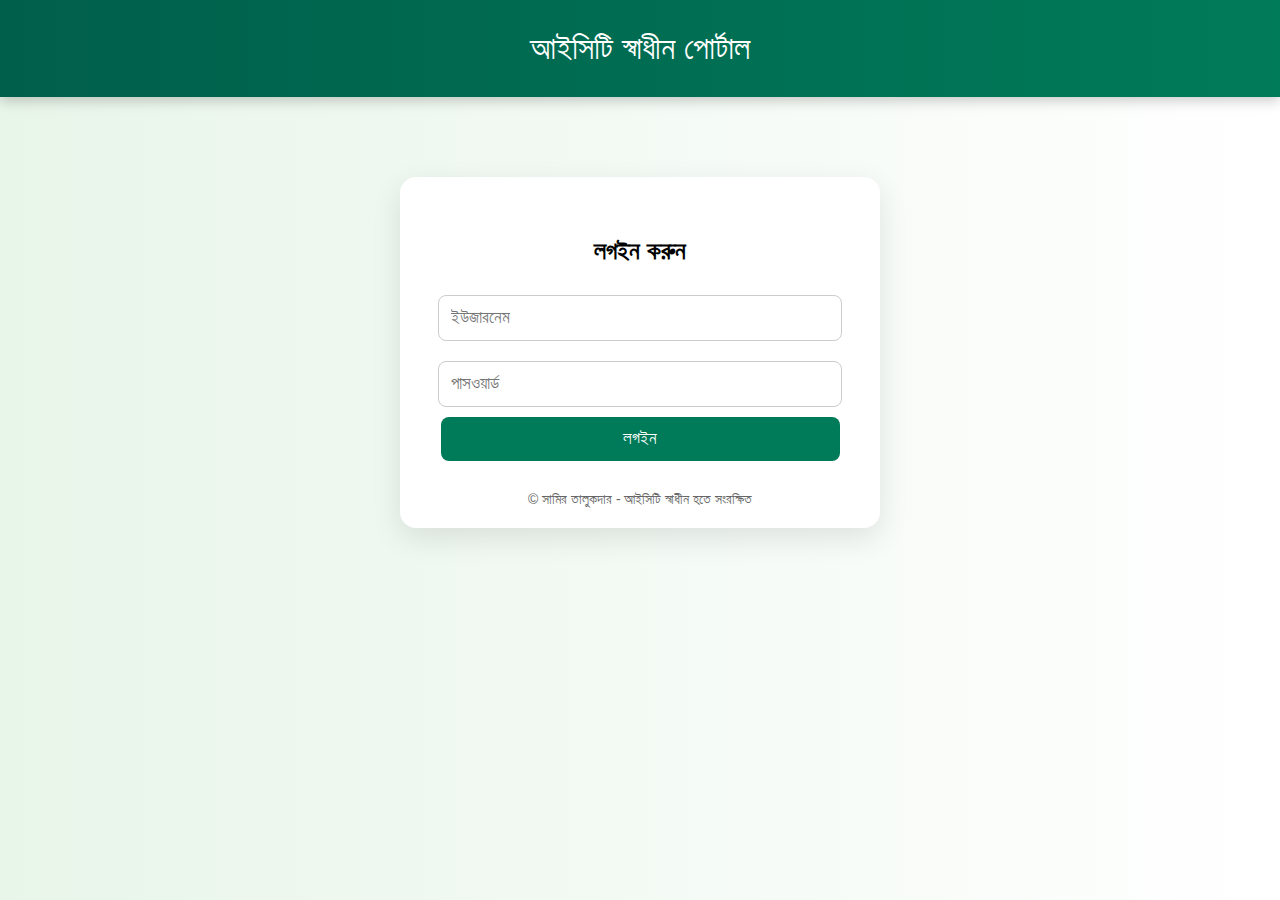
==== index.html @ fa0de13f "Update index.html" ====
<!DOCTYPE html>
<html lang="bn">
<head>
  <meta charset="UTF-8">
  <title>ICT স্বাধীন পোর্টাল</title>
  <link href="https://fonts.maateen.me/solaiman-lipi/font.css" rel="stylesheet">
  <link rel="stylesheet" href="https://cdnjs.cloudflare.com/ajax/libs/font-awesome/6.5.0/css/all.min.css">
  <style>
    body {
      font-family: 'SolaimanLipi', sans-serif;
      margin: 0;
      padding: 0;
      background: linear-gradient(to right, #e8f5e9, #ffffff);
    }

    header {
      background: linear-gradient(90deg, #005f4b, #007b59);
      color: white;
      padding: 30px 20px;
      text-align: center;
      font-size: 32px;
      box-shadow: 0 4px 12px rgba(0,0,0,0.2);
    }

    .container {
      max-width: 420px;
      margin: 80px auto;
      background: white;
      padding: 40px 30px 20px 30px;
      border-radius: 16px;
      box-shadow: 0 10px 30px rgba(0, 0, 0, 0.1);
      text-align: center;
    }

    input[type="text"], input[type="password"] {
      width: 90%;
      padding: 12px;
      margin: 10px 0;
      font-size: 17px;
      border: 1px solid #ccc;
      border-radius: 8px;
    }

    button {
      width: 95%;
      padding: 12px;
      background-color: #007b59;
      color: white;
      border: none;
      font-size: 17px;
      border-radius: 8px;
      cursor: pointer;
      font-family: 'SolaimanLipi', sans-serif;
    }

    .error { color: red; margin-top: 15px; }
    .success { color: green; margin-top: 15px; }

    .footer { margin-top: 30px; font-size: 14px; color: #666; }

    .dashboard, .admin-panel, .admin-button-section {
      display: none;
      text-align: center;
      margin-top: 60px;
    }

    .dashboard button {
      display: flex;
      align-items: center;
      justify-content: center;
      gap: 12px;
      width: 320px;
      margin: 20px auto;
      padding: 15px;
      font-size: 18px;
      border: none;
      border-radius: 12px;
      background-color: #007b59;
      color: white;
      cursor: pointer;
      transition: 0.3s;
      font-family: 'SolaimanLipi', sans-serif;
    }

    .dashboard i, .admin-button-section i {
      font-size: 22px;
    }

    .tooltip {
      font-size: 14px;
      color: #333;
      margin-top: -10px;
      margin-bottom: 20px;
    }

    .admin-auth {
      display: none;
      margin-top: 30px;
    }

    .admin-panel input {
      width: 300px;
      padding: 10px;
      margin: 10px 0;
      border: 1px solid #ccc;
      border-radius: 8px;
      font-size: 16px;
      font-family: 'SolaimanLipi', sans-serif;
    }

    .admin-panel button {
      padding: 10px 20px;
      background-color: #007b59;
      color: white;
      border: none;
      border-radius: 8px;
      font-size: 16px;
      cursor: pointer;
      font-family: 'SolaimanLipi', sans-serif;
    }

    .admin-button-section button {
      padding: 12px 20px;
      background-color: #007b59;
      color: white;
      border: none;
      border-radius: 8px;
      font-size: 17px;
      display: flex;
      align-items: center;
      justify-content: center;
      gap: 10px;
      cursor: pointer;
      margin: auto;
      font-family: 'SolaimanLipi', sans-serif;
    }
  </style>
</head>
<body>

  <header>আইসিটি স্বাধীন পোর্টাল</header>

  <!-- Login Panel -->
  <div class="container" id="loginPanel">
    <h2>লগইন করুন</h2>
    <input type="text" id="username" placeholder="ইউজারনেম"><br>
    <input type="password" id="password" placeholder="পাসওয়ার্ড"><br>
    <button onclick="login()">লগইন</button>
    <div class="error" id="error"></div>
    <div class="footer">© সামির তালুকদার - আইসিটি স্বাধীন হতে সংরক্ষিত</div>
  </div>

  <!-- Dashboard Panel -->
  <div class="dashboard" id="dashboardPanel">
    <button onclick="showAdminAuth()">
      <i class="fas fa-user-shield"></i> প্রশাসনিক লগইন
    </button>
    <div class="tooltip">* এটা শুধুমাত্র কুইজ পরিচালনার জন্য</div>

    <button onclick="alert('এডভাইসর / টিম লগইন ক্লিক হয়েছে')">
      <i class="fas fa-users"></i> এডভাইসর/টিম লগইন
    </button>

    <div class="admin-auth" id="adminAuth">
      <p>প্রশাসনিক পাসওয়ার্ড দিন:</p>
      <input type="password" id="adminPassword" placeholder="শুধু প্রশাসকদের জন্য">
      <button onclick="verifyAdmin()">যাচাই করুন</button>
      <div class="error" id="adminError"></div>
    </div>
  </div>

  <!-- Admin Button Section -->
  <div class="admin-button-section" id="adminButtonSection">
    <button onclick="showPasswordChange()">
      <i class="fas fa-key"></i> পাসওয়ার্ড পরিবর্তন করুন
    </button>
  </div>

  <!-- Admin Panel -->
  <div class="admin-panel" id="adminPanel">
    <h2>প্রশাসনিক পাসওয়ার্ড পরিবর্তন</h2>
    <input type="password" id="oldPass" placeholder="বর্তমান পাসওয়ার্ড"><br>
    <input type="password" id="newPass" placeholder="নতুন পাসওয়ার্ড"><br>
    <button onclick="changeAdminPassword()">পাসওয়ার্ড পরিবর্তন করুন</button>
    <div class="success" id="passChangeSuccess"></div>
    <div class="error" id="passChangeError"></div>
  </div>

  <script>
    let currentAdminPass = "abc";

    function login() {
      const username = document.getElementById('username').value.trim();
      const password = document.getElementById('password').value.trim();
      const error = document.getElementById('error');

      if (username === 'admin' && password === 'abc') {
        document.getElementById('loginPanel').style.display = 'none';
        document.getElementById('dashboardPanel').style.display = 'block';
      } else {
        error.innerText = 'ইউজারনেম বা পাসওয়ার্ড ভুল হয়েছে!';
      }
    }

    function showAdminAuth() {
      document.getElementById('adminAuth').style.display = 'block';
    }

    function verifyAdmin() {
      const pass = document.getElementById('adminPassword').value.trim();
      const err = document.getElementById('adminError');

      if (pass === currentAdminPass) {
        document.getElementById('dashboardPanel').style.display = 'none';
        document.getElementById('adminButtonSection').style.display = 'block';
      } else {
        err.innerText = 'ভুল প্রশাসনিক পাসওয়ার্ড!';
      }
    }

    function showPasswordChange() {
      document.getElementById('adminButtonSection').style.display = 'none';
      document.getElementById('adminPanel').style.display = 'block';
    }

    function changeAdminPassword() {
      const oldPass = document.getElementById('oldPass').value.trim();
      const newPass = document.getElementById('newPass').value.trim();
      const success = document.getElementById('passChangeSuccess');
      const error = document.getElementById('passChangeError');

      success.innerText = '';
      error.innerText = '';

      if (oldPass !== currentAdminPass) {
        error.innerText = 'বর্তমান পাসওয়ার্ড সঠিক নয়!';
        return;
      }

      if (newPass.length < 3) {
        error.innerText = 'নতুন পাসওয়ার্ড কমপক্ষে ৩ অক্ষরের হতে হবে!';
        return;
      }

      currentAdminPass = newPass;
      success.innerText = 'পাসওয়ার্ড সফলভাবে পরিবর্তন হয়েছে!';
    }
  </script>

</body>
  </html>
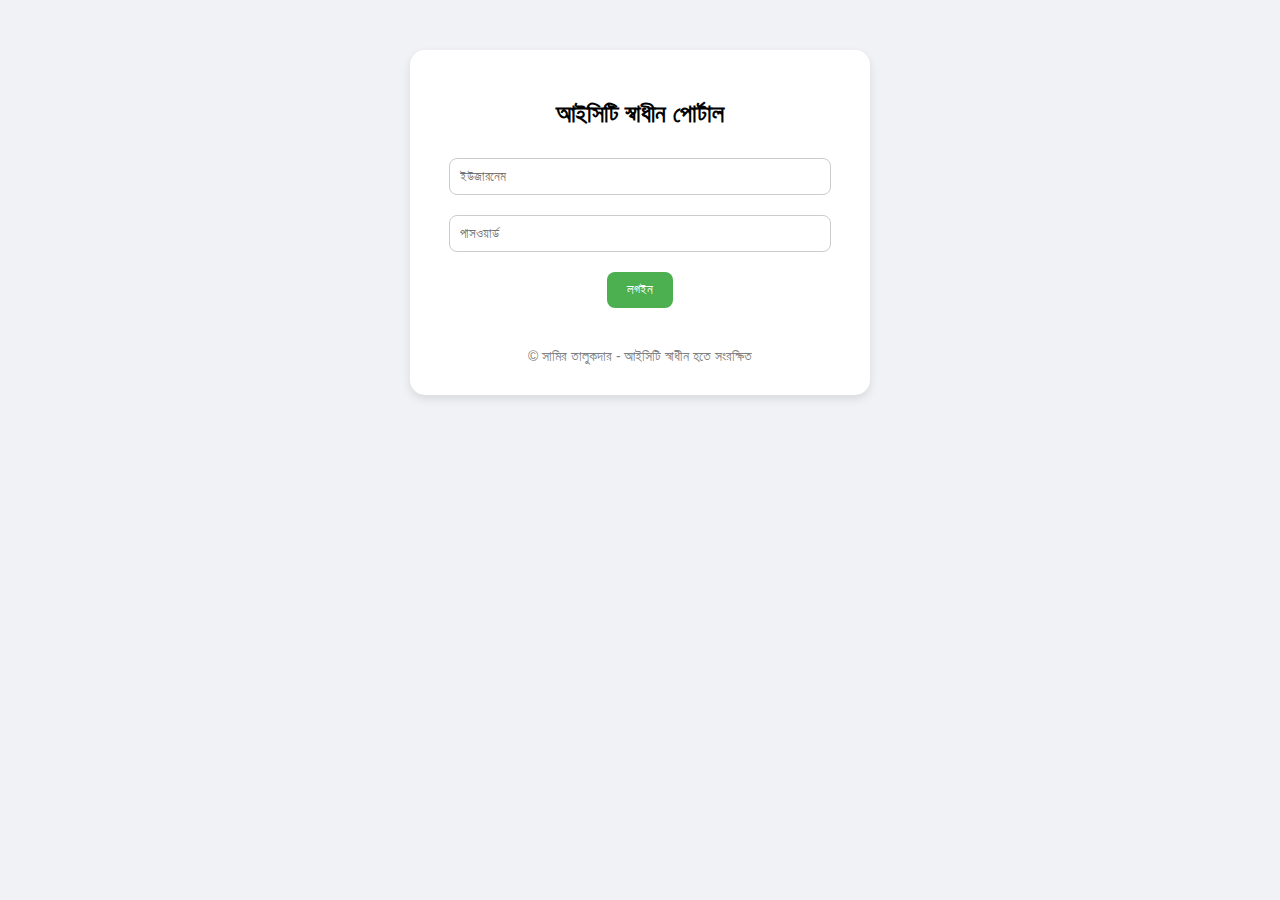
==== commit 7523ed8f: "Update index.html" ====
--- a/index.html
+++ b/index.html
@@ -1,251 +1,219 @@
-<!DOCTYPE html>
-<html lang="bn">
+<!DOCTYPE html><html lang="bn">
 <head>
   <meta charset="UTF-8">
-  <title>ICT স্বাধীন পোর্টাল</title>
+  <meta name="viewport" content="width=device-width, initial-scale=1.0">
+  <title>আইসিটি স্বাধীন পোর্টাল</title>
   <link href="https://fonts.maateen.me/solaiman-lipi/font.css" rel="stylesheet">
-  <link rel="stylesheet" href="https://cdnjs.cloudflare.com/ajax/libs/font-awesome/6.5.0/css/all.min.css">
   <style>
     body {
       font-family: 'SolaimanLipi', sans-serif;
+      background-color: #f0f2f5;
       margin: 0;
       padding: 0;
-      background: linear-gradient(to right, #e8f5e9, #ffffff);
-    }
-
-    header {
-      background: linear-gradient(90deg, #005f4b, #007b59);
-      color: white;
-      padding: 30px 20px;
+    }
+    .container {
+      max-width: 400px;
+      margin: 50px auto;
+      background: white;
+      padding: 30px;
+      border-radius: 15px;
+      box-shadow: 0 4px 10px rgba(0,0,0,0.1);
       text-align: center;
-      font-size: 32px;
-      box-shadow: 0 4px 12px rgba(0,0,0,0.2);
-    }
-
-    .container {
-      max-width: 420px;
-      margin: 80px auto;
-      background: white;
-      padding: 40px 30px 20px 30px;
-      border-radius: 16px;
-      box-shadow: 0 10px 30px rgba(0, 0, 0, 0.1);
-      text-align: center;
-    }
-
-    input[type="text"], input[type="password"] {
+    }
+    input {
       width: 90%;
-      padding: 12px;
+      padding: 10px;
       margin: 10px 0;
-      font-size: 17px;
+      border-radius: 8px;
       border: 1px solid #ccc;
+    }
+    button {
+      padding: 10px 20px;
+      margin: 10px;
+      border: none;
       border-radius: 8px;
-    }
-
-    button {
-      width: 95%;
-      padding: 12px;
-      background-color: #007b59;
-      color: white;
-      border: none;
-      font-size: 17px;
-      border-radius: 8px;
-      cursor: pointer;
-      font-family: 'SolaimanLipi', sans-serif;
-    }
-
-    .error { color: red; margin-top: 15px; }
-    .success { color: green; margin-top: 15px; }
-
-    .footer { margin-top: 30px; font-size: 14px; color: #666; }
-
-    .dashboard, .admin-panel, .admin-button-section {
-      display: none;
-      text-align: center;
-      margin-top: 60px;
-    }
-
-    .dashboard button {
-      display: flex;
-      align-items: center;
-      justify-content: center;
-      gap: 12px;
-      width: 320px;
-      margin: 20px auto;
-      padding: 15px;
-      font-size: 18px;
-      border: none;
-      border-radius: 12px;
-      background-color: #007b59;
+      background-color: #4CAF50;
       color: white;
       cursor: pointer;
-      transition: 0.3s;
-      font-family: 'SolaimanLipi', sans-serif;
-    }
-
-    .dashboard i, .admin-button-section i {
-      font-size: 22px;
-    }
-
-    .tooltip {
+    }
+    button:hover {
+      background-color: #45a049;
+    }
+    .footer {
+      text-align: center;
       font-size: 14px;
-      color: #333;
-      margin-top: -10px;
-      margin-bottom: 20px;
-    }
-
-    .admin-auth {
+      margin-top: 30px;
+      color: gray;
+    }
+    .hidden {
       display: none;
-      margin-top: 30px;
-    }
-
-    .admin-panel input {
+    }
+    .popup {
+      position: fixed;
+      top: 50%;
+      left: 50%;
+      transform: translate(-50%, -50%);
+      background: white;
+      padding: 20px;
+      border-radius: 10px;
+      box-shadow: 0 4px 10px rgba(0,0,0,0.2);
+      z-index: 999;
       width: 300px;
-      padding: 10px;
-      margin: 10px 0;
-      border: 1px solid #ccc;
-      border-radius: 8px;
-      font-size: 16px;
-      font-family: 'SolaimanLipi', sans-serif;
-    }
-
-    .admin-panel button {
-      padding: 10px 20px;
-      background-color: #007b59;
-      color: white;
-      border: none;
-      border-radius: 8px;
-      font-size: 16px;
-      cursor: pointer;
-      font-family: 'SolaimanLipi', sans-serif;
-    }
-
-    .admin-button-section button {
-      padding: 12px 20px;
-      background-color: #007b59;
-      color: white;
-      border: none;
-      border-radius: 8px;
-      font-size: 17px;
-      display: flex;
-      align-items: center;
-      justify-content: center;
-      gap: 10px;
-      cursor: pointer;
-      margin: auto;
-      font-family: 'SolaimanLipi', sans-serif;
+      text-align: center;
+    }
+    .popup.show {
+      animation: fadeInUp 0.5s ease forwards;
+    }
+    @keyframes fadeInUp {
+      from { opacity: 0; transform: translateY(30px); }
+      to { opacity: 1; transform: translateY(0); }
     }
   </style>
 </head>
 <body>
-
-  <header>আইসিটি স্বাধীন পোর্টাল</header>
-
-  <!-- Login Panel -->
-  <div class="container" id="loginPanel">
-    <h2>লগইন করুন</h2>
-    <input type="text" id="username" placeholder="ইউজারনেম"><br>
-    <input type="password" id="password" placeholder="পাসওয়ার্ড"><br>
+  <div id="loginPanel" class="container">
+    <h2>আইসিটি স্বাধীন পোর্টাল</h2>
+    <input type="text" id="username" placeholder="ইউজারনেম">
+    <input type="password" id="password" placeholder="পাসওয়ার্ড">
     <button onclick="login()">লগইন</button>
-    <div class="error" id="error"></div>
+    <p id="loginError" style="color:red;"></p>
     <div class="footer">© সামির তালুকদার - আইসিটি স্বাধীন হতে সংরক্ষিত</div>
-  </div>
-
-  <!-- Dashboard Panel -->
-  <div class="dashboard" id="dashboardPanel">
-    <button onclick="showAdminAuth()">
-      <i class="fas fa-user-shield"></i> প্রশাসনিক লগইন
-    </button>
-    <div class="tooltip">* এটা শুধুমাত্র কুইজ পরিচালনার জন্য</div>
-
-    <button onclick="alert('এডভাইসর / টিম লগইন ক্লিক হয়েছে')">
-      <i class="fas fa-users"></i> এডভাইসর/টিম লগইন
-    </button>
-
-    <div class="admin-auth" id="adminAuth">
-      <p>প্রশাসনিক পাসওয়ার্ড দিন:</p>
-      <input type="password" id="adminPassword" placeholder="শুধু প্রশাসকদের জন্য">
-      <button onclick="verifyAdmin()">যাচাই করুন</button>
-      <div class="error" id="adminError"></div>
+  </div>  <div id="dashboard" class="container hidden">
+    <h3>ড্যাশবোর্ড</h3>
+    <button onclick="openAdmin()">প্রশাসনিক লগইন</button>
+    <button onclick="navigateToAdvisor()">এডভাইসর/টিম লগইন</button>
+    <button onclick="logout()">লগআউট করুন</button>
+  </div>  <div id="adminLoginPanel" class="container hidden">
+    <h3>প্রশাসনিক লগইন</h3>
+    <input type="text" id="adminUser" placeholder="ইউজারনেম">
+    <input type="password" id="adminPass" placeholder="পাসওয়ার্ড">
+    <button onclick="verifyAdmin()">লগইন</button>
+    <p id="adminError" style="color:red;"></p>
+  </div>  <div id="adminPanel" class="container hidden">
+    <h3>প্রশাসনিক প্যানেল</h3>
+    <button onclick="openPage('adminUserList')">টিম ম্যানেজমেন্ট</button>
+    <button>অংশগ্রহণকারী তালিকা</button>
+    <button>প্রশ্ন ডেটাবেইজ</button>
+    <button>বিশেষ নোটিশ</button>
+    <button>কোড নম্বর এবং ট্র্যাকিং</button>
+    <button onclick="backToDashboard()">পেছনে যান</button>
+    <button onclick="logout()">লগআউট করুন</button>
+  </div>  <div id="teamManagementPopup" class="popup hidden">
+    <h3>টিম ম্যানেজমেন্টে স্বাগতম</h3>
+    <button onclick="showTeamForm()">নতুন টিম মেম্বার এড করুন</button>
+    <div id="teamForm" class="hidden">
+      <input type="text" id="teamUser" placeholder="ইউজার">
+      <input type="password" id="teamPass" placeholder="পাসওয়ার্ড">
+      <input type="email" id="teamMail" placeholder="মেইল">
+      <button onclick="addTeamMember()">সংরক্ষণ করুন</button>
+      <div id="teamSaveMsg" style="color:green;"></div>
     </div>
-  </div>
-
-  <!-- Admin Button Section -->
-  <div class="admin-button-section" id="adminButtonSection">
-    <button onclick="showPasswordChange()">
-      <i class="fas fa-key"></i> পাসওয়ার্ড পরিবর্তন করুন
-    </button>
-  </div>
-
-  <!-- Admin Panel -->
-  <div class="admin-panel" id="adminPanel">
-    <h2>প্রশাসনিক পাসওয়ার্ড পরিবর্তন</h2>
-    <input type="password" id="oldPass" placeholder="বর্তমান পাসওয়ার্ড"><br>
-    <input type="password" id="newPass" placeholder="নতুন পাসওয়ার্ড"><br>
-    <button onclick="changeAdminPassword()">পাসওয়ার্ড পরিবর্তন করুন</button>
-    <div class="success" id="passChangeSuccess"></div>
-    <div class="error" id="passChangeError"></div>
-  </div>
-
-  <script>
-    let currentAdminPass = "abc";
-
+    <button onclick="closeTeamPopup()" style="background:#f44336">বন্ধ করুন</button>
+  </div>  <div id="teamLoginPanel" class="container hidden">
+    <h3>এডভাইসর / টিম লগইন</h3>
+    <input type="text" id="teamLoginUser" placeholder="ইউজার">
+    <input type="password" id="teamLoginPass" placeholder="পাসওয়ার্ড">
+    <button onclick="verifyTeamLogin()">লগইন</button>
+    <div id="teamLoginError" style="color:red;"></div>
+  </div>  <div id="teamDashboard" class="container hidden">
+    <h2 id="welcomeTeamText"></h2>
+    <button onclick="backToLogin()">লগআউট</button>
+  </div>  <script>
     function login() {
-      const username = document.getElementById('username').value.trim();
-      const password = document.getElementById('password').value.trim();
-      const error = document.getElementById('error');
-
-      if (username === 'admin' && password === 'abc') {
+      const username = document.getElementById('username').value;
+      const password = document.getElementById('password').value;
+      if (username === 'Samuthe10@Sadhin' && password === 'abc') {
         document.getElementById('loginPanel').style.display = 'none';
-        document.getElementById('dashboardPanel').style.display = 'block';
-      } else {
-        error.innerText = 'ইউজারনেম বা পাসওয়ার্ড ভুল হয়েছে!';
-      }
-    }
-
-    function showAdminAuth() {
-      document.getElementById('adminAuth').style.display = 'block';
+        document.getElementById('dashboard').style.display = 'block';
+      } else {
+        document.getElementById('loginError').innerText = 'ভুল ইউজারনেম বা পাসওয়ার্ড';
+      }
+    }
+
+    function openAdmin() {
+      document.getElementById('dashboard').style.display = 'none';
+      document.getElementById('adminLoginPanel').style.display = 'block';
     }
 
     function verifyAdmin() {
-      const pass = document.getElementById('adminPassword').value.trim();
-      const err = document.getElementById('adminError');
-
-      if (pass === currentAdminPass) {
-        document.getElementById('dashboardPanel').style.display = 'none';
-        document.getElementById('adminButtonSection').style.display = 'block';
-      } else {
-        err.innerText = 'ভুল প্রশাসনিক পাসওয়ার্ড!';
-      }
-    }
-
-    function showPasswordChange() {
-      document.getElementById('adminButtonSection').style.display = 'none';
-      document.getElementById('adminPanel').style.display = 'block';
-    }
-
-    function changeAdminPassword() {
-      const oldPass = document.getElementById('oldPass').value.trim();
-      const newPass = document.getElementById('newPass').value.trim();
-      const success = document.getElementById('passChangeSuccess');
-      const error = document.getElementById('passChangeError');
-
-      success.innerText = '';
-      error.innerText = '';
-
-      if (oldPass !== currentAdminPass) {
-        error.innerText = 'বর্তমান পাসওয়ার্ড সঠিক নয়!';
-        return;
-      }
-
-      if (newPass.length < 3) {
-        error.innerText = 'নতুন পাসওয়ার্ড কমপক্ষে ৩ অক্ষরের হতে হবে!';
-        return;
-      }
-
-      currentAdminPass = newPass;
-      success.innerText = 'পাসওয়ার্ড সফলভাবে পরিবর্তন হয়েছে!';
-    }
-  </script>
-
-</body>
-  </html>
+      const user = document.getElementById('adminUser').value;
+      const pass = document.getElementById('adminPass').value;
+      if (user === 'Sadhin@Admin.Samir' && pass === 'abc') {
+        document.getElementById('adminLoginPanel').style.display = 'none';
+        document.getElementById('adminPanel').style.display = 'block';
+      } else {
+        document.getElementById('adminError').innerText = 'ভুল ইউজারনেম বা পাসওয়ার্ড';
+      }
+    }
+
+    function openPage(pageName) {
+      if (pageName === 'adminUserList') {
+        const popup = document.getElementById('teamManagementPopup');
+        popup.classList.remove('hidden');
+        popup.classList.add('show');
+      }
+    }
+
+    function showTeamForm() {
+      document.getElementById('teamForm').classList.remove('hidden');
+    }
+
+    function closeTeamPopup() {
+      document.getElementById('teamManagementPopup').classList.add('hidden');
+      document.getElementById('teamForm').classList.add('hidden');
+      document.getElementById('teamSaveMsg').innerText = '';
+    }
+
+    function addTeamMember() {
+      const user = document.getElementById('teamUser').value;
+      const pass = document.getElementById('teamPass').value;
+      const mail = document.getElementById('teamMail').value;
+      if (user && pass && mail) {
+        const teamMembers = JSON.parse(localStorage.getItem('teamMembers') || '[]');
+        teamMembers.push({ user, pass, mail });
+        localStorage.setItem('teamMembers', JSON.stringify(teamMembers));
+        document.getElementById('teamSaveMsg').innerText = 'সফলভাবে সংরক্ষণ হয়েছে!';
+        document.getElementById('teamUser').value = '';
+        document.getElementById('teamPass').value = '';
+        document.getElementById('teamMail').value = '';
+      } else {
+        document.getElementById('teamSaveMsg').innerText = 'সব তথ্য পূরণ করুন!';
+      }
+    }
+
+    function navigateToAdvisor() {
+      document.getElementById('dashboard').style.display = 'none';
+      document.getElementById('teamLoginPanel').style.display = 'block';
+    }
+
+    function verifyTeamLogin() {
+      const user = document.getElementById('teamLoginUser').value;
+      const pass = document.getElementById('teamLoginPass').value;
+      const teamLoginError = document.getElementById('teamLoginError');
+      const teamMembers = JSON.parse(localStorage.getItem('teamMembers') || '[]');
+      const match = teamMembers.find(member => member.user === user && member.pass === pass);
+      if (match) {
+        document.getElementById('teamLoginPanel').style.display = 'none';
+        document.getElementById('teamDashboard').style.display = 'block';
+        document.getElementById('welcomeTeamText').innerText = `স্বাগতম, ${match.user}!`;
+      } else {
+        teamLoginError.innerText = 'ইউজারনেম বা পাসওয়ার্ড ভুল!';
+      }
+    }
+
+    function backToLogin() {
+      document.getElementById('teamDashboard').style.display = 'none';
+      document.getElementById('loginPanel').style.display = 'block';
+    }
+
+    function logout() {
+      alert('আপনি সফলভাবে লগআউট করেছেন।');
+      window.location.reload();
+    }
+
+    function backToDashboard() {
+      document.getElementById('adminPanel').style.display = 'none';
+      document.getElementById('dashboard').style.display = 'block';
+    }
+  </script></body>
+</html>
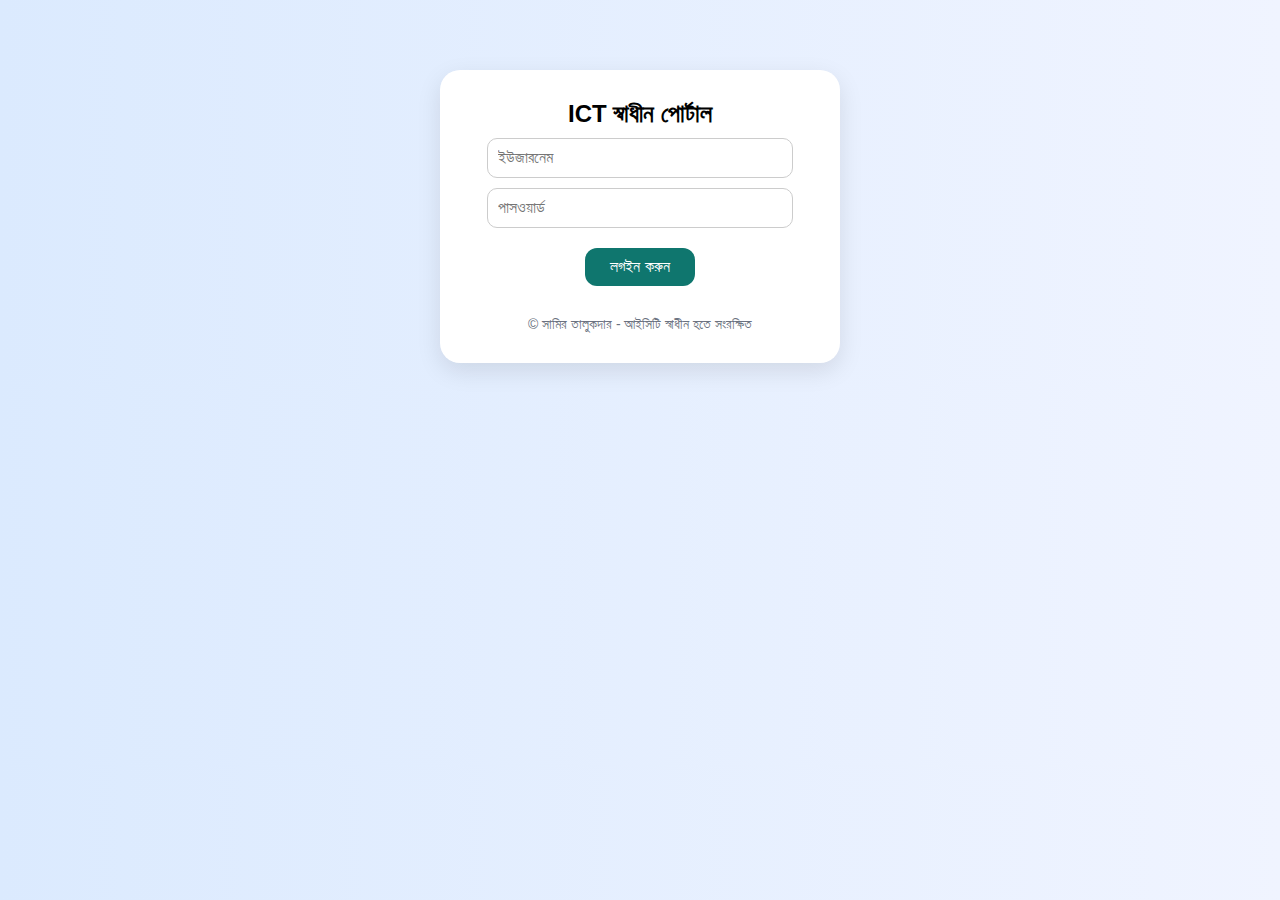
==== commit 4df38ace: "Update index.html" ====
--- a/index.html
+++ b/index.html
@@ -2,51 +2,74 @@
 <head>
   <meta charset="UTF-8">
   <meta name="viewport" content="width=device-width, initial-scale=1.0">
-  <title>আইসিটি স্বাধীন পোর্টাল</title>
+  <title>ICT স্বাধীন পোর্টাল</title>
   <link href="https://fonts.maateen.me/solaiman-lipi/font.css" rel="stylesheet">
+  <link rel="stylesheet" href="https://cdnjs.cloudflare.com/ajax/libs/font-awesome/6.0.0-beta3/css/all.min.css">
   <style>
-    body {
-      font-family: 'SolaimanLipi', sans-serif;
-      background-color: #f0f2f5;
+    * {
       margin: 0;
       padding: 0;
+      box-sizing: border-box;
+      font-family: 'SolaimanLipi', sans-serif;
     }
-    .container {
+    body {
+      background: linear-gradient(to right, #dbeafe, #f0f4ff);
+      padding: 20px;
+    }
+    .main-box {
       max-width: 400px;
-      margin: 50px auto;
+      margin: auto;
       background: white;
       padding: 30px;
-      border-radius: 15px;
-      box-shadow: 0 4px 10px rgba(0,0,0,0.1);
+      border-radius: 20px;
+      box-shadow: 0 8px 25px rgba(0, 0, 0, 0.1);
       text-align: center;
+      margin-top: 50px;
     }
     input {
       width: 90%;
       padding: 10px;
-      margin: 10px 0;
-      border-radius: 8px;
+      margin: 10px auto;
+      display: block;
       border: 1px solid #ccc;
+      border-radius: 10px;
+      font-size: 16px;
     }
     button {
-      padding: 10px 20px;
-      margin: 10px;
+      padding: 10px 25px;
+      background-color: #0f766e;
+      color: white;
       border: none;
-      border-radius: 8px;
-      background-color: #4CAF50;
-      color: white;
+      border-radius: 12px;
+      font-size: 16px;
+      margin-top: 10px;
       cursor: pointer;
+      transition: background 0.3s ease;
     }
     button:hover {
-      background-color: #45a049;
+      background-color: #115e59;
     }
     .footer {
+      margin-top: 30px;
       text-align: center;
       font-size: 14px;
-      margin-top: 30px;
-      color: gray;
+      color: #6b7280;
     }
     .hidden {
       display: none;
+    }
+    .dashboard-btn, .admin-actions {
+      display: flex;
+      flex-direction: column;
+      gap: 10px;
+      margin-top: 20px;
+    }
+    .dashboard-btn button, .admin-actions button {
+      width: 100%;
+      display: flex;
+      align-items: center;
+      gap: 10px;
+      justify-content: center;
     }
     .popup {
       position: fixed;
@@ -55,165 +78,121 @@
       transform: translate(-50%, -50%);
       background: white;
       padding: 20px;
-      border-radius: 10px;
-      box-shadow: 0 4px 10px rgba(0,0,0,0.2);
+      border-radius: 15px;
+      box-shadow: 0 5px 15px rgba(0,0,0,0.2);
+      text-align: center;
       z-index: 999;
-      width: 300px;
-      text-align: center;
-    }
-    .popup.show {
-      animation: fadeInUp 0.5s ease forwards;
-    }
-    @keyframes fadeInUp {
-      from { opacity: 0; transform: translateY(30px); }
-      to { opacity: 1; transform: translateY(0); }
     }
   </style>
 </head>
-<body>
-  <div id="loginPanel" class="container">
-    <h2>আইসিটি স্বাধীন পোর্টাল</h2>
+<body><div class="main-box">
+  <h2>ICT স্বাধীন পোর্টাল</h2>
+  <div id="loginPanel">
     <input type="text" id="username" placeholder="ইউজারনেম">
     <input type="password" id="password" placeholder="পাসওয়ার্ড">
-    <button onclick="login()">লগইন</button>
-    <p id="loginError" style="color:red;"></p>
-    <div class="footer">© সামির তালুকদার - আইসিটি স্বাধীন হতে সংরক্ষিত</div>
-  </div>  <div id="dashboard" class="container hidden">
+    <button onclick="login()">লগইন করুন</button>
+  </div>  <div id="dashboard" class="hidden">
     <h3>ড্যাশবোর্ড</h3>
-    <button onclick="openAdmin()">প্রশাসনিক লগইন</button>
-    <button onclick="navigateToAdvisor()">এডভাইসর/টিম লগইন</button>
+    <div class="dashboard-btn">
+      <button onclick="adminLoginPrompt()"><i class="fas fa-user-shield"></i> প্রশাসনিক লগইন</button>
+      <button onclick="teamLogin()"><i class="fas fa-users"></i> এডভাইসর/টিম লগইন</button>
+    </div>
     <button onclick="logout()">লগআউট করুন</button>
-  </div>  <div id="adminLoginPanel" class="container hidden">
-    <h3>প্রশাসনিক লগইন</h3>
-    <input type="text" id="adminUser" placeholder="ইউজারনেম">
-    <input type="password" id="adminPass" placeholder="পাসওয়ার্ড">
-    <button onclick="verifyAdmin()">লগইন</button>
-    <p id="adminError" style="color:red;"></p>
-  </div>  <div id="adminPanel" class="container hidden">
-    <h3>প্রশাসনিক প্যানেল</h3>
-    <button onclick="openPage('adminUserList')">টিম ম্যানেজমেন্ট</button>
-    <button>অংশগ্রহণকারী তালিকা</button>
-    <button>প্রশ্ন ডেটাবেইজ</button>
-    <button>বিশেষ নোটিশ</button>
-    <button>কোড নম্বর এবং ট্র্যাকিং</button>
-    <button onclick="backToDashboard()">পেছনে যান</button>
-    <button onclick="logout()">লগআউট করুন</button>
-  </div>  <div id="teamManagementPopup" class="popup hidden">
-    <h3>টিম ম্যানেজমেন্টে স্বাগতম</h3>
-    <button onclick="showTeamForm()">নতুন টিম মেম্বার এড করুন</button>
-    <div id="teamForm" class="hidden">
-      <input type="text" id="teamUser" placeholder="ইউজার">
-      <input type="password" id="teamPass" placeholder="পাসওয়ার্ড">
-      <input type="email" id="teamMail" placeholder="মেইল">
-      <button onclick="addTeamMember()">সংরক্ষণ করুন</button>
-      <div id="teamSaveMsg" style="color:green;"></div>
+  </div>  <div id="adminPanel" class="hidden">
+    <h3>প্রশাসনিক কার্যাবলি</h3>
+    <div class="admin-actions">
+      <button onclick="showTeamManagement()"><i class="fas fa-users-cog"></i> টিম ম্যানেজমেন্ট</button>
+      <button><i class="fas fa-list"></i> অংশগ্রহণকারী তালিকা</button>
+      <button><i class="fas fa-database"></i> প্রশ্ন ডেটাবেইজ</button>
+      <button><i class="fas fa-bullhorn"></i> বিশেষ নোটিশ</button>
+      <button><i class="fas fa-barcode"></i> কোড নম্বর এবং ট্র্যাকিং</button>
     </div>
-    <button onclick="closeTeamPopup()" style="background:#f44336">বন্ধ করুন</button>
-  </div>  <div id="teamLoginPanel" class="container hidden">
-    <h3>এডভাইসর / টিম লগইন</h3>
-    <input type="text" id="teamLoginUser" placeholder="ইউজার">
-    <input type="password" id="teamLoginPass" placeholder="পাসওয়ার্ড">
-    <button onclick="verifyTeamLogin()">লগইন</button>
-    <div id="teamLoginError" style="color:red;"></div>
-  </div>  <div id="teamDashboard" class="container hidden">
-    <h2 id="welcomeTeamText"></h2>
-    <button onclick="backToLogin()">লগআউট</button>
-  </div>  <script>
-    function login() {
-      const username = document.getElementById('username').value;
-      const password = document.getElementById('password').value;
-      if (username === 'Samuthe10@Sadhin' && password === 'abc') {
-        document.getElementById('loginPanel').style.display = 'none';
-        document.getElementById('dashboard').style.display = 'block';
-      } else {
-        document.getElementById('loginError').innerText = 'ভুল ইউজারনেম বা পাসওয়ার্ড';
-      }
+    <button onclick="goBackToDashboard()">← পূর্বে ফিরে যান</button>
+  </div>  <div class="footer">
+    © সামির তালুকদার - আইসিটি স্বাধীন হতে সংরক্ষিত
+  </div>
+</div><div id="popup" class="popup hidden">
+  <p id="popupMsg">আপনি সফলভাবে লগআউট করেছেন।</p>
+  <button onclick="closePopup()">বন্ধ করুন</button>
+</div><div id="teamPopup" class="popup hidden">
+  <p>টিম ম্যানেজমেন্টে স্বাগতম।</p>
+  <input type="text" id="newUser" placeholder="নতুন ইউজারনেম">
+  <input type="password" id="newPass" placeholder="পাসওয়ার্ড">
+  <input type="email" id="newEmail" placeholder="ইমেইল">
+  <button onclick="createTeamUser()">ক্রিয়েট করুন</button>
+  <button onclick="closeTeamPopup()">বন্ধ করুন</button>
+</div><script>
+  const loginData = {
+    username: "Samuthe10@Sadhin",
+    password: "abc"
+  };
+
+  const adminData = {
+    username: "Sadhin@Admin.Samir",
+    password: "abc"
+  };
+
+  function login() {
+    const u = document.getElementById("username").value;
+    const p = document.getElementById("password").value;
+    if (u === loginData.username && p === loginData.password) {
+      document.getElementById("loginPanel").classList.add("hidden");
+      document.getElementById("dashboard").classList.remove("hidden");
+    } else {
+      alert("ভুল ইউজারনেম অথবা পাসওয়ার্ড");
     }
+  }
 
-    function openAdmin() {
-      document.getElementById('dashboard').style.display = 'none';
-      document.getElementById('adminLoginPanel').style.display = 'block';
+  function logout() {
+    document.getElementById("popupMsg").innerText = "আপনি সফলভাবে লগআউট করেছেন।";
+    document.getElementById("popup").classList.remove("hidden");
+    setTimeout(closePopup, 5000);
+  }
+
+  function closePopup() {
+    document.getElementById("popup").classList.add("hidden");
+    location.reload();
+  }
+
+  function adminLoginPrompt() {
+    const user = prompt("প্রশাসনিক ইউজারনেম লিখুন");
+    const pass = prompt("পাসওয়ার্ড লিখুন");
+    if (user === adminData.username && pass === adminData.password) {
+      document.getElementById("dashboard").classList.add("hidden");
+      document.getElementById("adminPanel").classList.remove("hidden");
+    } else {
+      alert("ভুল প্রশাসনিক তথ্য");
     }
+  }
 
-    function verifyAdmin() {
-      const user = document.getElementById('adminUser').value;
-      const pass = document.getElementById('adminPass').value;
-      if (user === 'Sadhin@Admin.Samir' && pass === 'abc') {
-        document.getElementById('adminLoginPanel').style.display = 'none';
-        document.getElementById('adminPanel').style.display = 'block';
-      } else {
-        document.getElementById('adminError').innerText = 'ভুল ইউজারনেম বা পাসওয়ার্ড';
-      }
+  function teamLogin() {
+    alert("এডভাইসর/টিম লগইন ফাংশন আসবে পরে");
+  }
+
+  function goBackToDashboard() {
+    document.getElementById("adminPanel").classList.add("hidden");
+    document.getElementById("dashboard").classList.remove("hidden");
+  }
+
+  function showTeamManagement() {
+    document.getElementById("teamPopup").classList.remove("hidden");
+  }
+
+  function closeTeamPopup() {
+    document.getElementById("teamPopup").classList.add("hidden");
+  }
+
+  function createTeamUser() {
+    const user = document.getElementById("newUser").value;
+    const pass = document.getElementById("newPass").value;
+    const email = document.getElementById("newEmail").value;
+    if (user && pass && email) {
+      localStorage.setItem(user, JSON.stringify({ password: pass, email: email }));
+      alert("টিম মেম্বার তৈরি হয়েছে");
+      closeTeamPopup();
+    } else {
+      alert("সব ফিল্ড পূরণ করুন");
     }
-
-    function openPage(pageName) {
-      if (pageName === 'adminUserList') {
-        const popup = document.getElementById('teamManagementPopup');
-        popup.classList.remove('hidden');
-        popup.classList.add('show');
-      }
-    }
-
-    function showTeamForm() {
-      document.getElementById('teamForm').classList.remove('hidden');
-    }
-
-    function closeTeamPopup() {
-      document.getElementById('teamManagementPopup').classList.add('hidden');
-      document.getElementById('teamForm').classList.add('hidden');
-      document.getElementById('teamSaveMsg').innerText = '';
-    }
-
-    function addTeamMember() {
-      const user = document.getElementById('teamUser').value;
-      const pass = document.getElementById('teamPass').value;
-      const mail = document.getElementById('teamMail').value;
-      if (user && pass && mail) {
-        const teamMembers = JSON.parse(localStorage.getItem('teamMembers') || '[]');
-        teamMembers.push({ user, pass, mail });
-        localStorage.setItem('teamMembers', JSON.stringify(teamMembers));
-        document.getElementById('teamSaveMsg').innerText = 'সফলভাবে সংরক্ষণ হয়েছে!';
-        document.getElementById('teamUser').value = '';
-        document.getElementById('teamPass').value = '';
-        document.getElementById('teamMail').value = '';
-      } else {
-        document.getElementById('teamSaveMsg').innerText = 'সব তথ্য পূরণ করুন!';
-      }
-    }
-
-    function navigateToAdvisor() {
-      document.getElementById('dashboard').style.display = 'none';
-      document.getElementById('teamLoginPanel').style.display = 'block';
-    }
-
-    function verifyTeamLogin() {
-      const user = document.getElementById('teamLoginUser').value;
-      const pass = document.getElementById('teamLoginPass').value;
-      const teamLoginError = document.getElementById('teamLoginError');
-      const teamMembers = JSON.parse(localStorage.getItem('teamMembers') || '[]');
-      const match = teamMembers.find(member => member.user === user && member.pass === pass);
-      if (match) {
-        document.getElementById('teamLoginPanel').style.display = 'none';
-        document.getElementById('teamDashboard').style.display = 'block';
-        document.getElementById('welcomeTeamText').innerText = `স্বাগতম, ${match.user}!`;
-      } else {
-        teamLoginError.innerText = 'ইউজারনেম বা পাসওয়ার্ড ভুল!';
-      }
-    }
-
-    function backToLogin() {
-      document.getElementById('teamDashboard').style.display = 'none';
-      document.getElementById('loginPanel').style.display = 'block';
-    }
-
-    function logout() {
-      alert('আপনি সফলভাবে লগআউট করেছেন।');
-      window.location.reload();
-    }
-
-    function backToDashboard() {
-      document.getElementById('adminPanel').style.display = 'none';
-      document.getElementById('dashboard').style.display = 'block';
-    }
-  </script></body>
+  }
+</script></body>
 </html>
